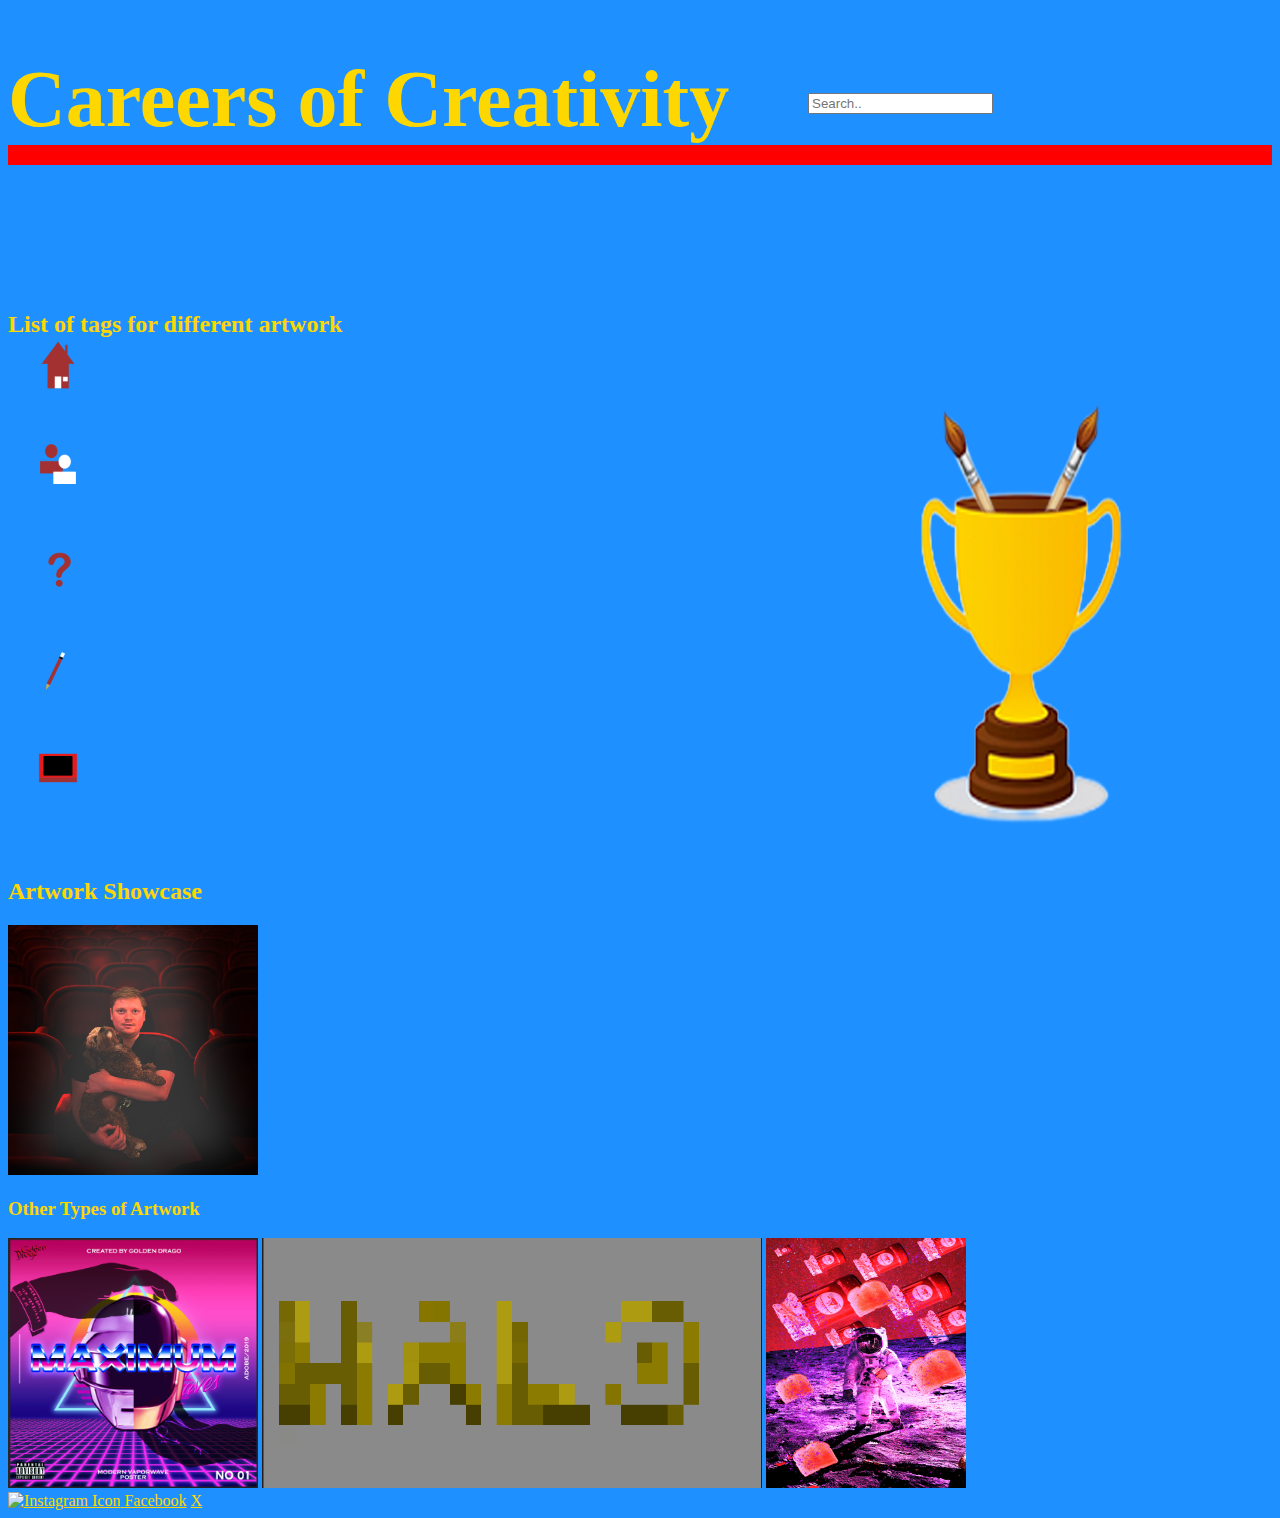
==== index.html @ 7b1e5f37 "Update index.html" ====
<!DOCTYPE html>
<html lang="en">
<head>
  <meta name="viewport" content="width=device-width, initial-scale=1.0">
    <meta charset="UTF-8">
   <link rel="stylesheet" type="text/css" href="css/creativity.css">
    <title>Careers of Creativity</title>
</head>
<body>

<header>
<div class="container">
</div>
</header>

<div class="left-container">
    <h1>Careers of Creativity</h1>
<div class="topnav">
<input type="text" placeholder="Search..">
</div>


<div class="right-container">
<a href="join.html">Join</a>
<a href="login.html">Login</a>
<a href="profile.html">Profile</a>
</div>
</div>

<header>
    <h2>List of tags for different artwork</h2> 
</header>
<div class="logo">
<img src="images/logo.png" width="500" height="500" alt="Logo">
</div>

<nav>
    <ul class="icon-list">
        <li class="icon"><a href="home.html"><img src="images/home.png" alt="Home Icon"></a></li>
        <li class="icon"><a href="community.html"><img src="images/community.png" alt="Community Icon"></a></li>
        <li class="icon"><a href="about.html"><img src="images/about_us.png" alt="About Us Icon"></a></li>
        <li class="icon"><a href="portfolio.html"><img src="images/portfolio.png" alt="Portfolio Icon"></a></li>
        <li class="icon"><a href="additional_services.html"><img src="images/customer_service.png" alt="Customer Service Icon"></a></li>
    </ul>
</nav>



<main>
    <section>
        <h2>Artwork Showcase</h2>
        <img src="/images/movie_theature.png" width="250" height="250" alt="movie theature">
    </section> 

    <section>
        <h3>Other Types of Artwork</h3>
	<div class= "other art work">
       <img src="images/maximum.png" width="250" height="250" alt="maximum">
	<img src="images/halo.png" width="500" height="250" alt="halo">
	<img src="images/space_jam.jpg" width="200" height="250" alt="space-jam">
	</div>
    </section>
</main>

<footer> 

    <!--consider adding a clickable icon for each social media in for the footer-->
    <!--instagram example-->
    <a href="https://www.instagram.com/Careers_of_Creativity">
    <img src="images/ig-icon.jpg" alt="Instagram Icon">
</a>
<!--end example-->
    <a href="https://www.facebook.com/Careers_of_Creativity">Facebook</a>
    <a href="https://www.X.com/Careers_of_Creativity">X</a>
</footer> 

</body>
</html>
---- css/creativity.css ----
h3,h2,h1 {
	color: gold;
}

h1 {
	border-bottom: solid red thick;
	border-width: 20px;
	font-size: 80px; 
p {
border: 10px solid black; 
border-radius: 5px;
}



footer {
	font-size: 50px;
}
}


nav {
	color: white;
}

a {
	color: gold;
}

body {
	background-color:dodgerblue;
} 

li {
	list-style-type: none 
}

nav ul li a:hover{
	background-color: white;
}

.logo{
float: right;
}

.icon-list{
padding: 0;
display: block;
margin-bottom: 10px;
position: relative;
bottom: 20px;
}

.icon-list li img{
display: block;
width: 100px;
height: auto;
position: relative;
bottom: 20px;
}
 
.containter{
display: flex; 
}

.left-container{ 
text-align: left;
}

.right-container{
font-size: 45px;
position: relative;
bottom: 155px;
left: 1500px
}

.other art work{
float: left;
}

.topnav{
 position: relative;
  left: 800px;
bottom: 125px;
}
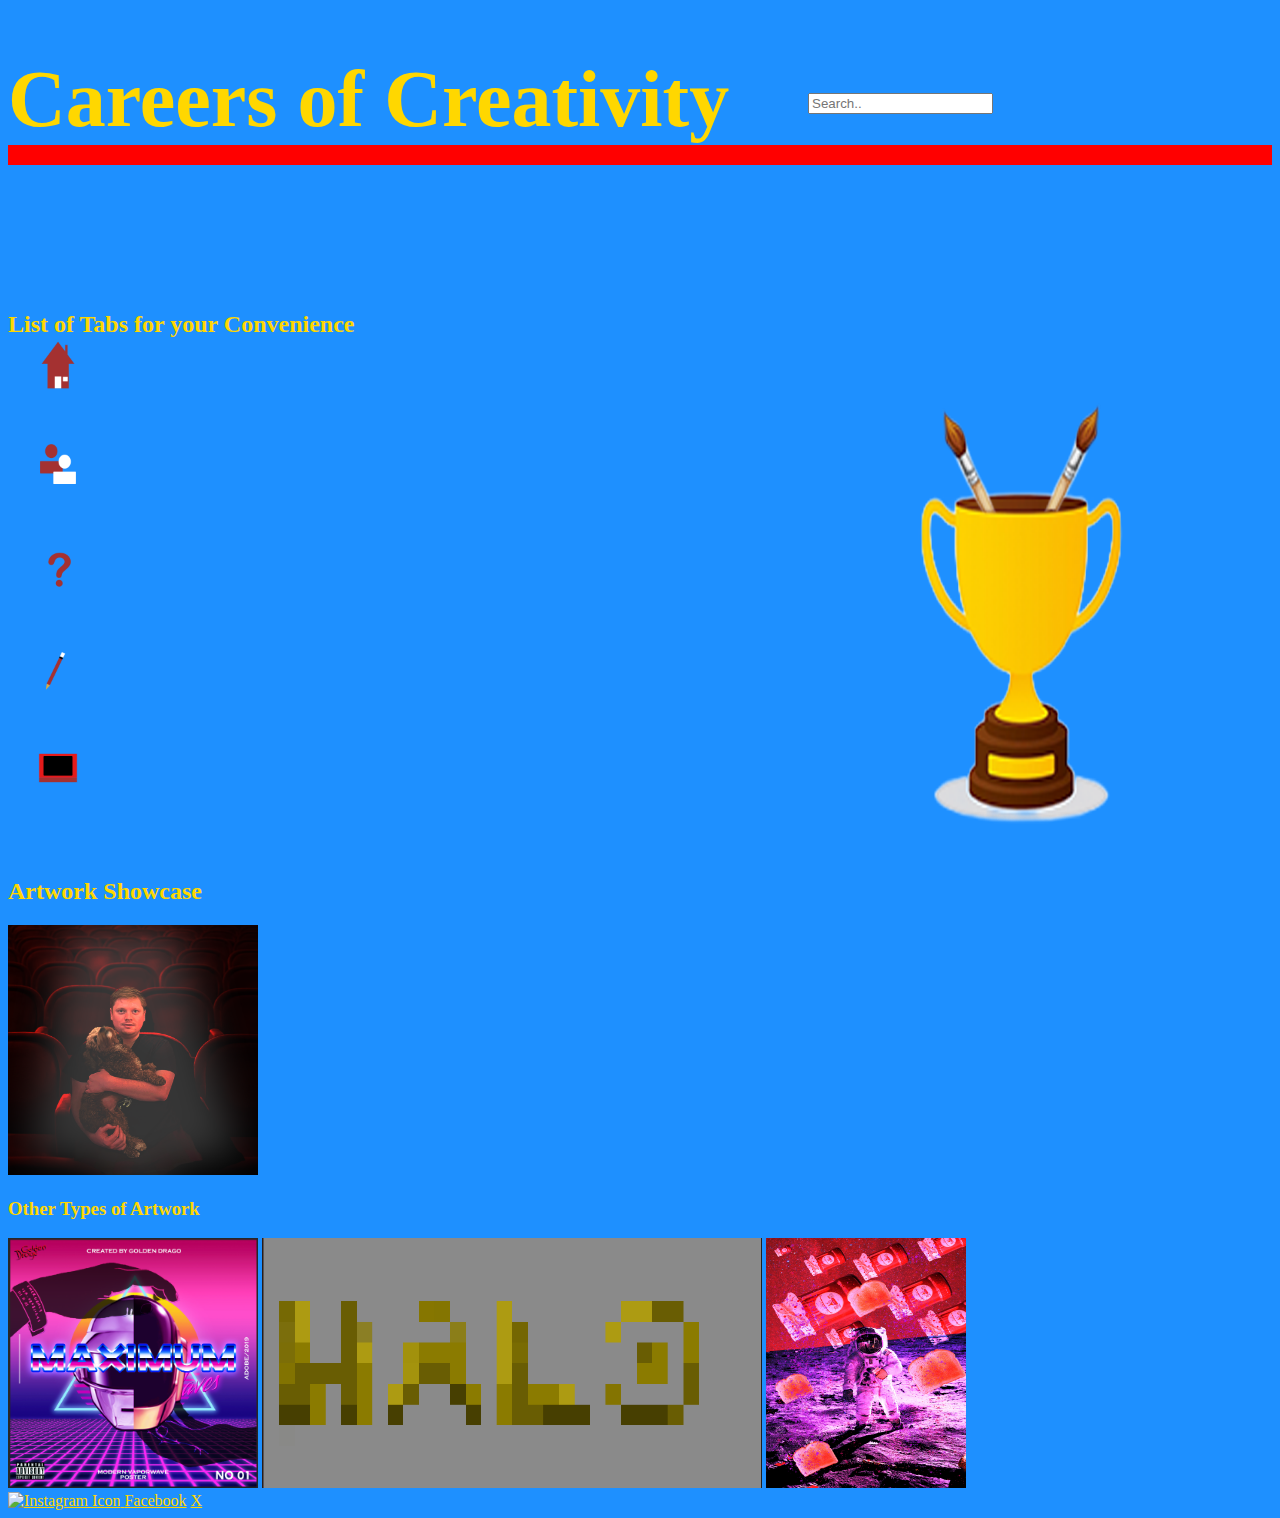
==== commit 1147ae41: "Update index.html" ====
--- a/index.html
+++ b/index.html
@@ -28,7 +28,7 @@
 </div>
 
 <header>
-    <h2>List of tags for different artwork</h2> 
+    <h2>List of Tabs for your Convenience</h2> 
 </header>
 <div class="logo">
 <img src="images/logo.png" width="500" height="500" alt="Logo">
@@ -49,7 +49,7 @@
 <main>
     <section>
         <h2>Artwork Showcase</h2>
-        <img src="/images/movie_theature.png" width="250" height="250" alt="movie theature">
+        <img src="images/movie_theature.png" width="250" height="250" alt="movie theature">
     </section> 
 
     <section>
